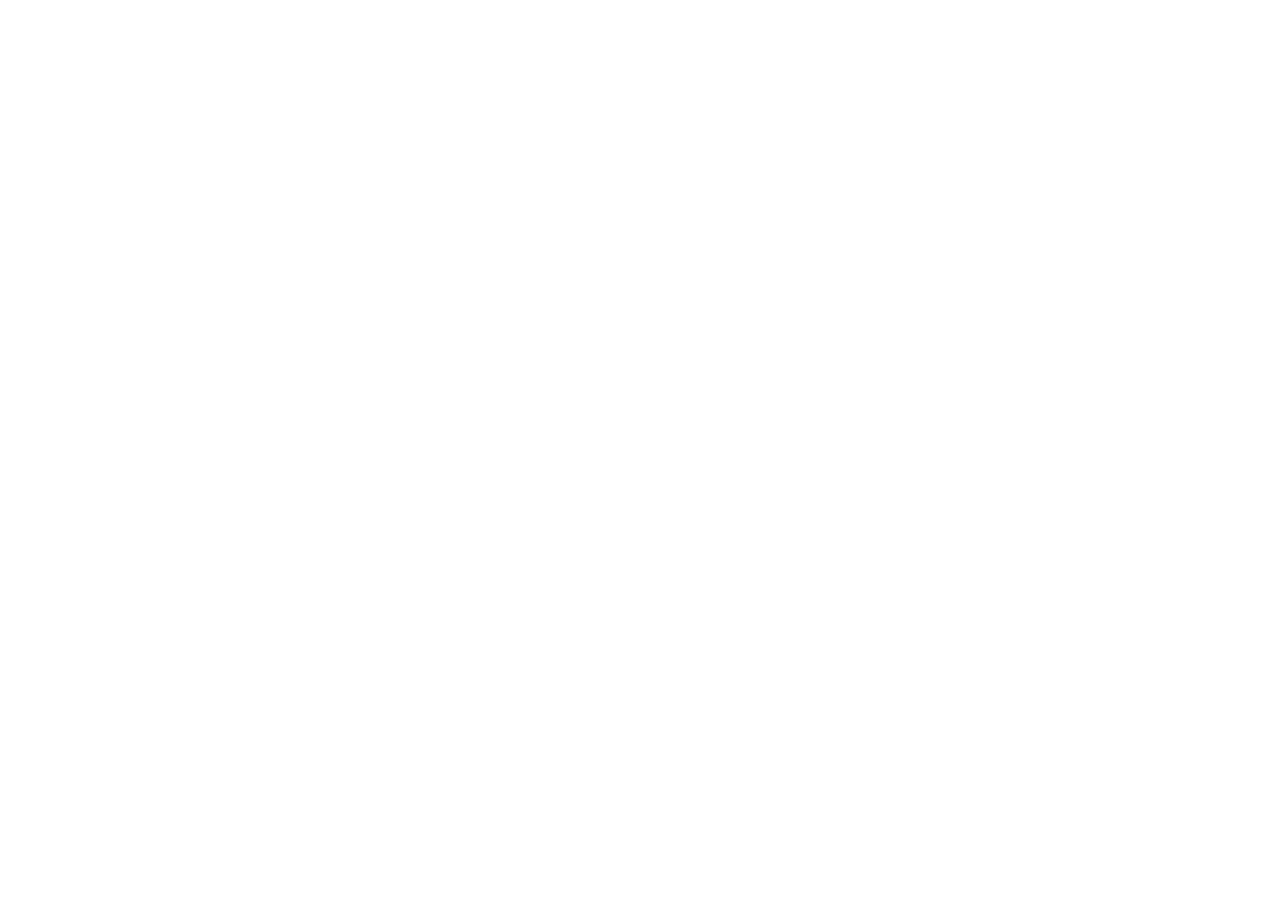
==== code/index.html @ 3a8331b8 "Don't use absolute URL for JS script src" ====
<!doctype html>
<html lang="en-us">
    <head>
        <meta charset="utf-8">
        <meta http-equiv="Content-Type" content="text/html; charset=utf-8">
        <title>Faustian Sands</title>
    </head>
    <body>
        <canvas class="emscripten" id="canvas" oncontextmenu="event.preventDefault()" tabindex=-1></canvas>

        <script type='text/javascript'>
            var Module = {
                preRun: [],
                postRun: [],
                print: (function() {
                    return function(text) {
                        console.log(text);
                    };
                })(),
                canvas: (function() {
                    var canvas = document.getElementById('canvas');

                    // As a default initial behavior, pop up an alert when webgl context is lost. To make your
                    // application robust, you may want to override this behavior before shipping!
                    // See http://www.khronos.org/registry/webgl/specs/latest/1.0/#5.15.2
                    canvas.addEventListener("webglcontextlost", function(e) { alert('WebGL context lost. You will need to reload the page.'); e.preventDefault(); }, false);

                    return canvas;
                })(),
            };
        </script>

        <script async type="text/javascript" src="ld44.js"></script>
    </body>
</html>
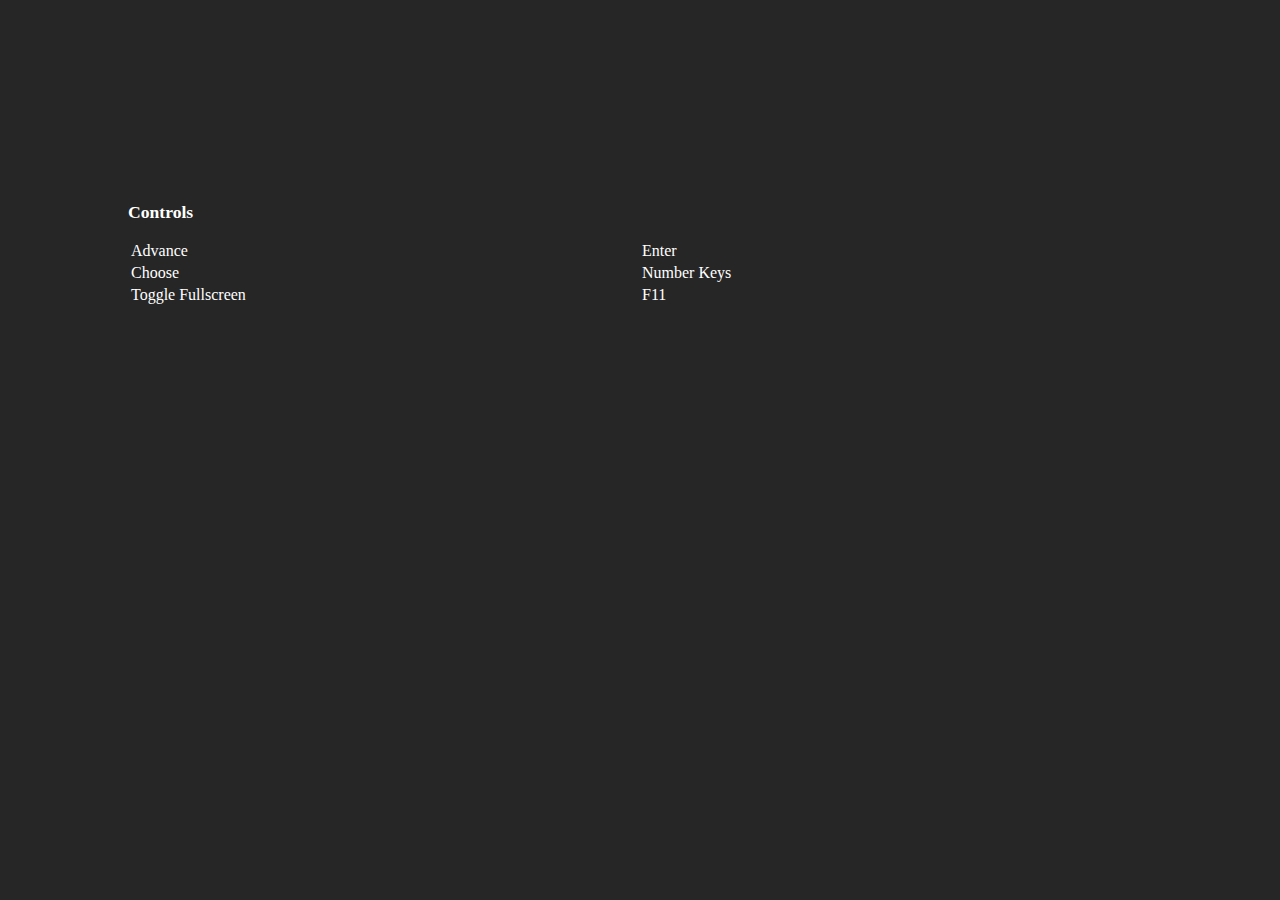
==== commit ac82321b: "Add controls below canvas" ====
--- a/code/index.html
+++ b/code/index.html
@@ -5,8 +5,38 @@
         <meta http-equiv="Content-Type" content="text/html; charset=utf-8">
         <title>Faustian Sands</title>
     </head>
-    <body>
-        <canvas class="emscripten" id="canvas" oncontextmenu="event.preventDefault()" tabindex=-1></canvas>
+    <body style="padding: 2rem 0 0 0; margin: 0; background-color: rgb(38 38 38);">
+        <div style="text-align: center;">
+            <canvas class="emscripten"
+                    id="canvas"
+                    oncontextmenu="event.preventDefault()"
+                    tabindex="-1"
+                    >
+            </canvas>
+        </div>
+
+        <div style="width: 1024px; margin: 0 auto; color: white;">
+            <p style="font-weight: bold; font-size: 1.1rem; margin: 1rem 0;">Controls</p>
+
+            <table style="width: 100%;">
+                <tbody>
+                    <tr>
+                        <td style="width: 50%;">Advance</td>
+                        <td style="width: 50%;">Enter</td>
+                    </tr>
+
+                    <tr>
+                        <td style="width: 50%;">Choose</td>
+                        <td style="width: 50%;">Number Keys</td>
+                    </tr>
+
+                    <tr>
+                        <td style="width: 50%;">Toggle Fullscreen</td>
+                        <td style="width: 50%;">F11</td>
+                    </tr>
+                </tbody>
+            </table>
+        </div>
 
         <script type='text/javascript'>
             var Module = {
@@ -23,7 +53,10 @@
                     // As a default initial behavior, pop up an alert when webgl context is lost. To make your
                     // application robust, you may want to override this behavior before shipping!
                     // See http://www.khronos.org/registry/webgl/specs/latest/1.0/#5.15.2
-                    canvas.addEventListener("webglcontextlost", function(e) { alert('WebGL context lost. You will need to reload the page.'); e.preventDefault(); }, false);
+                    canvas.addEventListener("webglcontextlost", function(e) {
+                        alert('WebGL context lost. You will need to reload the page.');
+                        e.preventDefault();
+                    }, false);
 
                     return canvas;
                 })(),
@@ -33,5 +66,3 @@
         <script async type="text/javascript" src="ld44.js"></script>
     </body>
 </html>
-
-
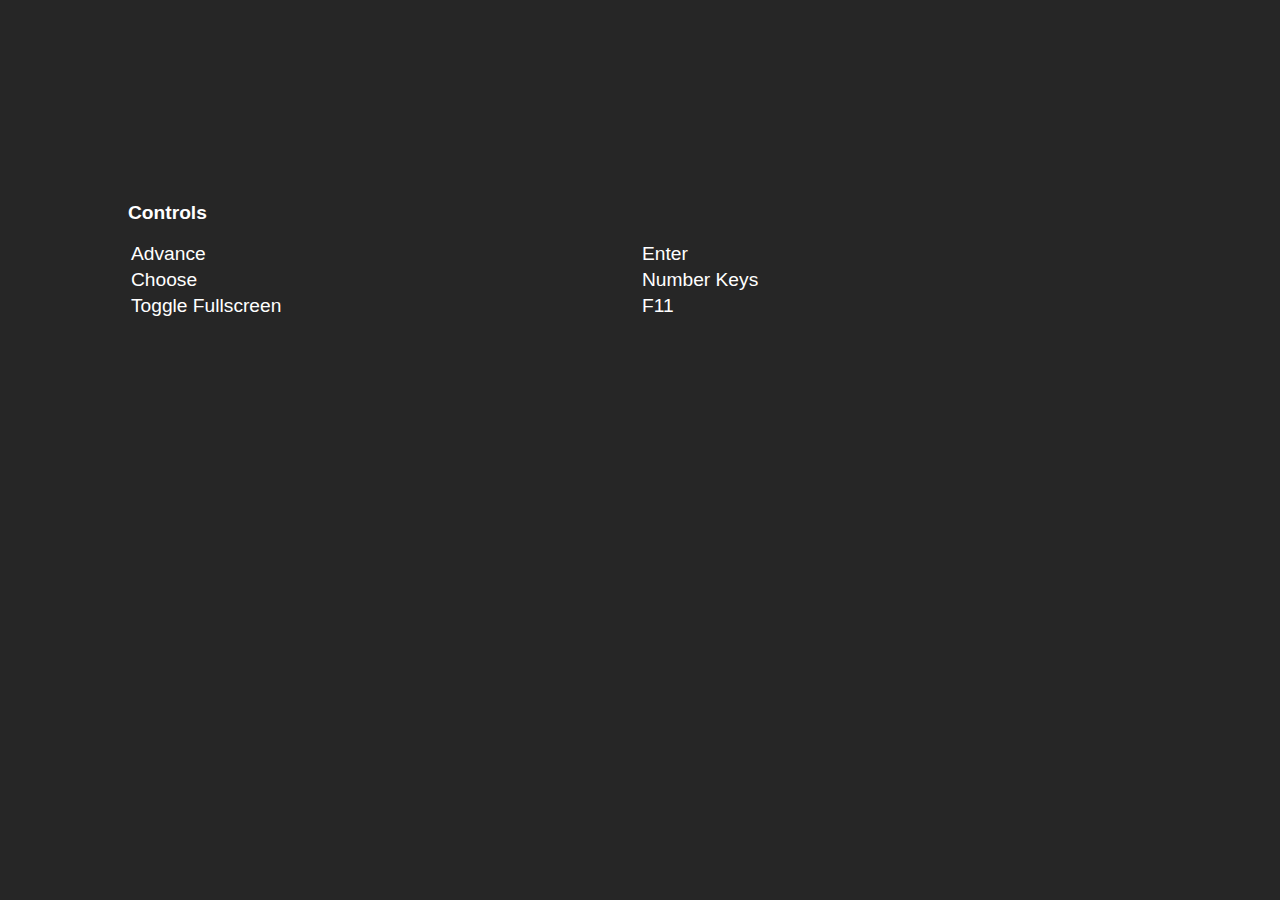
==== commit 9e0e7d9e: "Tweak fonts" ====
--- a/code/index.html
+++ b/code/index.html
@@ -5,7 +5,7 @@
         <meta http-equiv="Content-Type" content="text/html; charset=utf-8">
         <title>Faustian Sands</title>
     </head>
-    <body style="padding: 2rem 0 0 0; margin: 0; background-color: rgb(38 38 38);">
+    <body style="padding: 2rem 0 0 0; margin: 0; background-color: rgb(38 38 38); font-family: sans-serif;">
         <div style="text-align: center;">
             <canvas class="emscripten"
                     id="canvas"
@@ -16,9 +16,9 @@
         </div>
 
         <div style="width: 1024px; margin: 0 auto; color: white;">
-            <p style="font-weight: bold; font-size: 1.1rem; margin: 1rem 0;">Controls</p>
+            <p style="font-weight: bold; font-size: 1.2rem; margin: 1rem 0;">Controls</p>
 
-            <table style="width: 100%;">
+            <table style="width: 100%; font-size: 1.2rem;">
                 <tbody>
                     <tr>
                         <td style="width: 50%;">Advance</td>
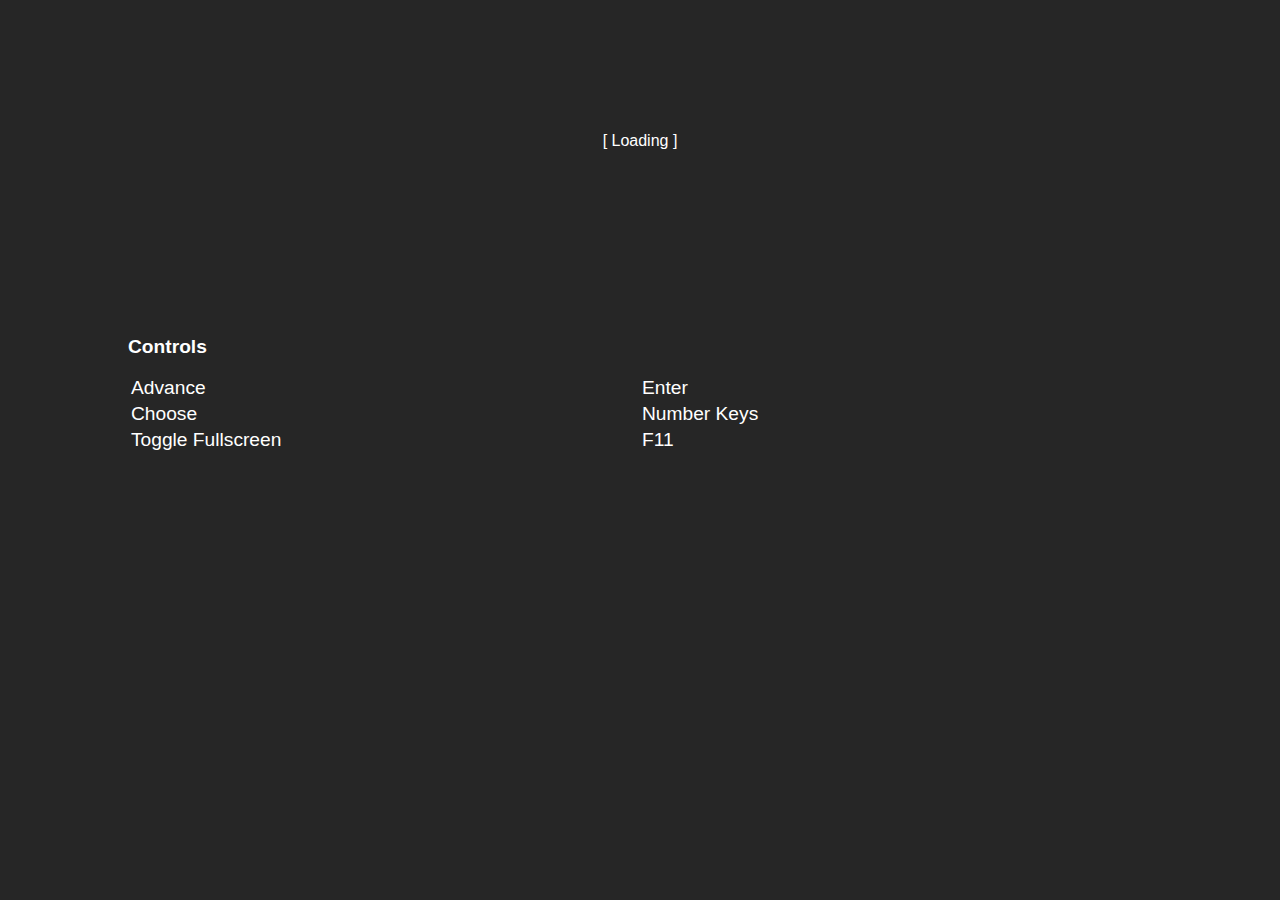
==== commit 0bc50397: "Add loading indicator" ====
--- a/code/index.html
+++ b/code/index.html
@@ -4,8 +4,53 @@
         <meta charset="utf-8">
         <meta http-equiv="Content-Type" content="text/html; charset=utf-8">
         <title>Faustian Sands</title>
+        <style>
+/* Loading Icon source: https://loading.io/css/ */
+.lds-loading-icon {
+  display: inline-block;
+  position: relative;
+  width: 80px;
+  height: 80px;
+}
+.lds-loading-icon div {
+  display: inline-block;
+  position: absolute;
+  left: 8px;
+  width: 16px;
+  background: #fff;
+  animation: lds-loading-icon 1.2s cubic-bezier(0, 0.5, 0.5, 1) infinite;
+}
+.lds-loading-icon div:nth-child(1) {
+  left: 8px;
+  animation-delay: -0.24s;
+}
+.lds-loading-icon div:nth-child(2) {
+  left: 32px;
+  animation-delay: -0.12s;
+}
+.lds-loading-icon div:nth-child(3) {
+  left: 56px;
+  animation-delay: 0;
+}
+@keyframes lds-loading-icon {
+  0% {
+    top: 8px;
+    height: 64px;
+  }
+  50%, 100% {
+    top: 24px;
+    height: 32px;
+  }
+}
+        </style>
     </head>
     <body style="padding: 2rem 0 0 0; margin: 0; background-color: rgb(38 38 38); font-family: sans-serif;">
+        <div style="text-align: center; margin: 1rem 0;" id="loading-indicator">
+            <div class="lds-loading-icon"><div></div><div></div><div></div></div>
+
+            <p style="color: white; margin: 0;">[ Loading ]</p>
+        </div>
+
         <div style="text-align: center;">
             <canvas class="emscripten"
                     id="canvas"
@@ -60,6 +105,19 @@
 
                     return canvas;
                 })(),
+                setStatus: function(text) {
+                    var downloadProgressText = text.match(/([^(]+)\((\d+(\.\d+)?)\/(\d+)\)/);
+
+                    if (downloadProgressText) {
+                        console.log('Status Update: ' + text);
+                    } else {
+                        console.log('No progress indicated in Status Update - assuming start of game and hiding loading indicator.');
+
+                        const loadingIndicator = document.getElementById('loading-indicator');
+
+                        loadingIndicator.style.display = 'none';
+                    }
+                },
             };
         </script>
 
